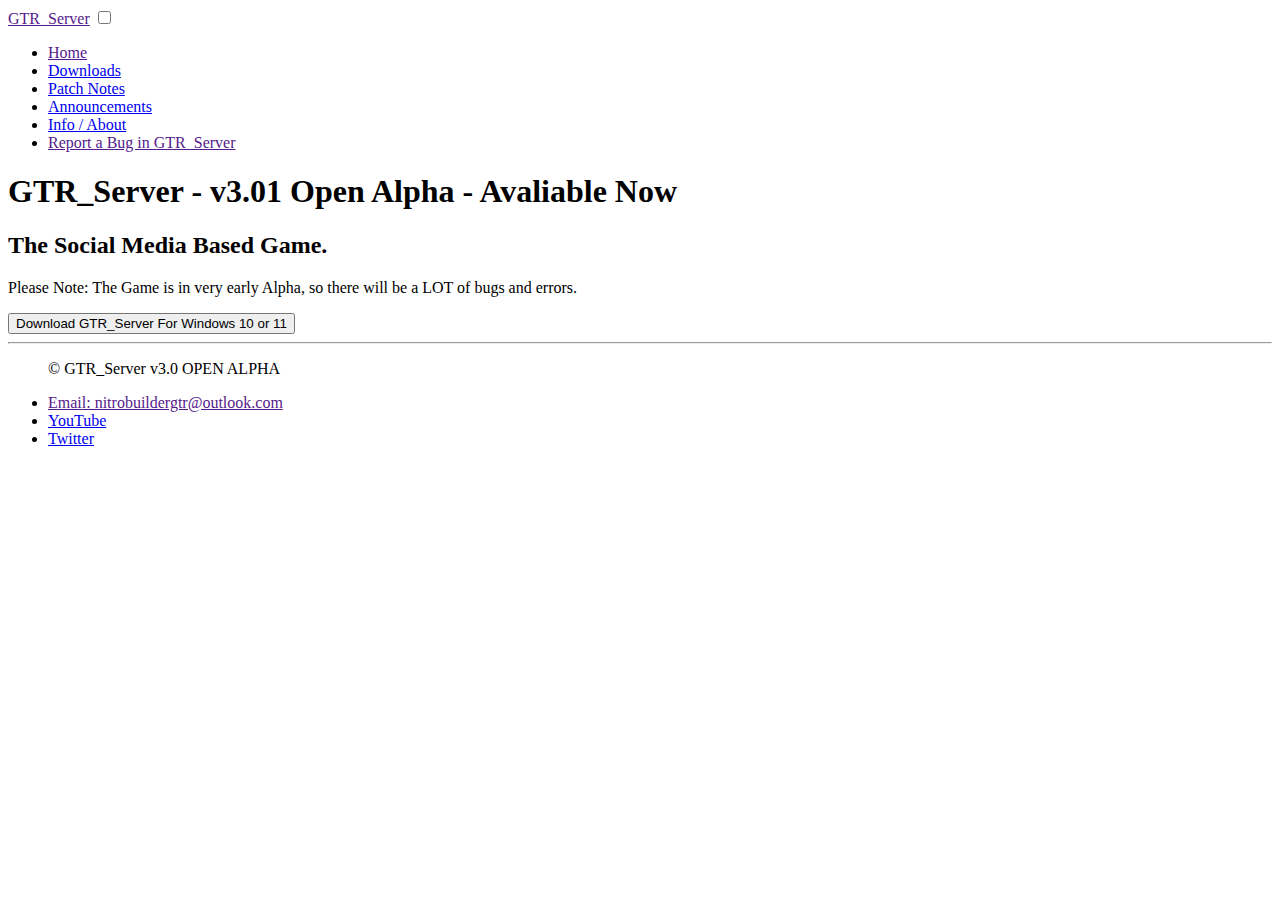
==== public/index.html @ a35bbf11 "index.html code (home page)" ====
<!DOCTYPE html>
<html lang="en" >
<head>
  <meta charset="UTF-8">
  <title>GTR_Server - Home</title>
  <link rel="stylesheet" href="./style.css">
  <meta name="description" content="The Social Media - Based Game. GTR_Server. Create Servers. Create Communities. Join Servers. Join Communities. Make your own GTR - Server">
  <meta name="keywords" content="GTR_Server, gtr-server, gtr server, gtr, server, gtr_server, nitrobuildergtr, NitroBuilderGTR">
  <link rel="icon" href="../GTR_Server_Logo_Rounded.png">
</head>
<body>
<!-- partial:index.partial.html -->
<html>

<body class="page-top">

    <header class="header">
    
      <a class="logo" href="">GTR_Server</a>
      <input class="menu-btn" type="checkbox" id="menu-btn" />
      <label class="menu-icon" for="menu-btn"><span class="navicon"></span></label>
      <ul class="menu">
          <nav> 
                <li><a href="" class="link link-theme link-arrow">Home</a></li>
                <li><a href="downloads.html" class="link link-theme link-arrow">Downloads</a></li>
                <li><a href="patch_notes_v3-01.html" class="link link-theme link-arrow">Patch Notes</a></li>
                <li><a href="news.html" class="link link-theme link-arrow">Announcements</a></li>        
                <li><a href="about.html" class="link link-theme link-arrow" id="mobile-center-title-second">Info / About</a></li>              
                <li><a href="" class="link link-theme link-arrow" id="mobile-center-title">Report a Bug in GTR_Server</a></li>
            </nav>
       
      </ul>
    </header>
  
    <div>

    <div id="main" class="main">

      <section class="intro">

        <article class="container">

          <h1>
              GTR_Server - v3.01 Open Alpha <strong> - Avaliable Now</strong>
            </h1>
            
           
            

          <h2 id="subtitle-home">
              The Social Media Based Game.
            </h2>
                <a id="subtitle-home-2">Please Note:</a><a id="subtitle-home-2_1"> The Game is in very early Alpha, so there will be a LOT of bugs and errors.</a>
          <p>
          </p>

        </article>
        
        <div id="button_div_external">
                <div id="button_div">
                    <button class="download_btn" role="button" onclick="window.location.href='https://github.com/NitroBuilderGTR/Zeon_Launcher/releases/download/Zeon_Launcher-v2.0/Zeon_Launcher-v2.zip';">Download GTR_Server For Windows 10 or 11</button>
                </div>
            </div>


        <!-- Here is Just a News Page Setup-->
      </section>
      <!-- /intro -->
      
      <section class="work">

      <article class="container" id="one">

      </article>

      <article class="container" id="two">
        
      </article>

      <article class="container" id="three">
        
      </article>

      <article class="container" id="four">


      </article>

    </section>
    <!-- /work -->
      
      <footer class="footer">

      <div class="container">
        <hr>
        <article class="foot-content-left">
          <ul>&copy; GTR_Server v3.0 OPEN ALPHA </ul>
        </article>

        <article class="foot-content">
          <ul>
            <li><a href="">Email: nitrobuildergtr@outlook.com</a></li>
            <li class="social"><a href="https://www.youtube.com/channel/UCKAklLBgHgchYnm3G8A1tvA">YouTube</a></li>
            <li class="social"><a href="https://twitter.com/">Twitter</a></li>
          </ul>
        </article>

      </div>

    </footer>
    <!-- /footer -->

      
    </div>


  </div>
  <!-- end div container -->
</body>

</html>
<!-- partial -->
  <script src='https://cdnjs.cloudflare.com/ajax/libs/jquery/3.1.0/jquery.min.js'></script><script  src="./script.js"></script>

</body>
</html>
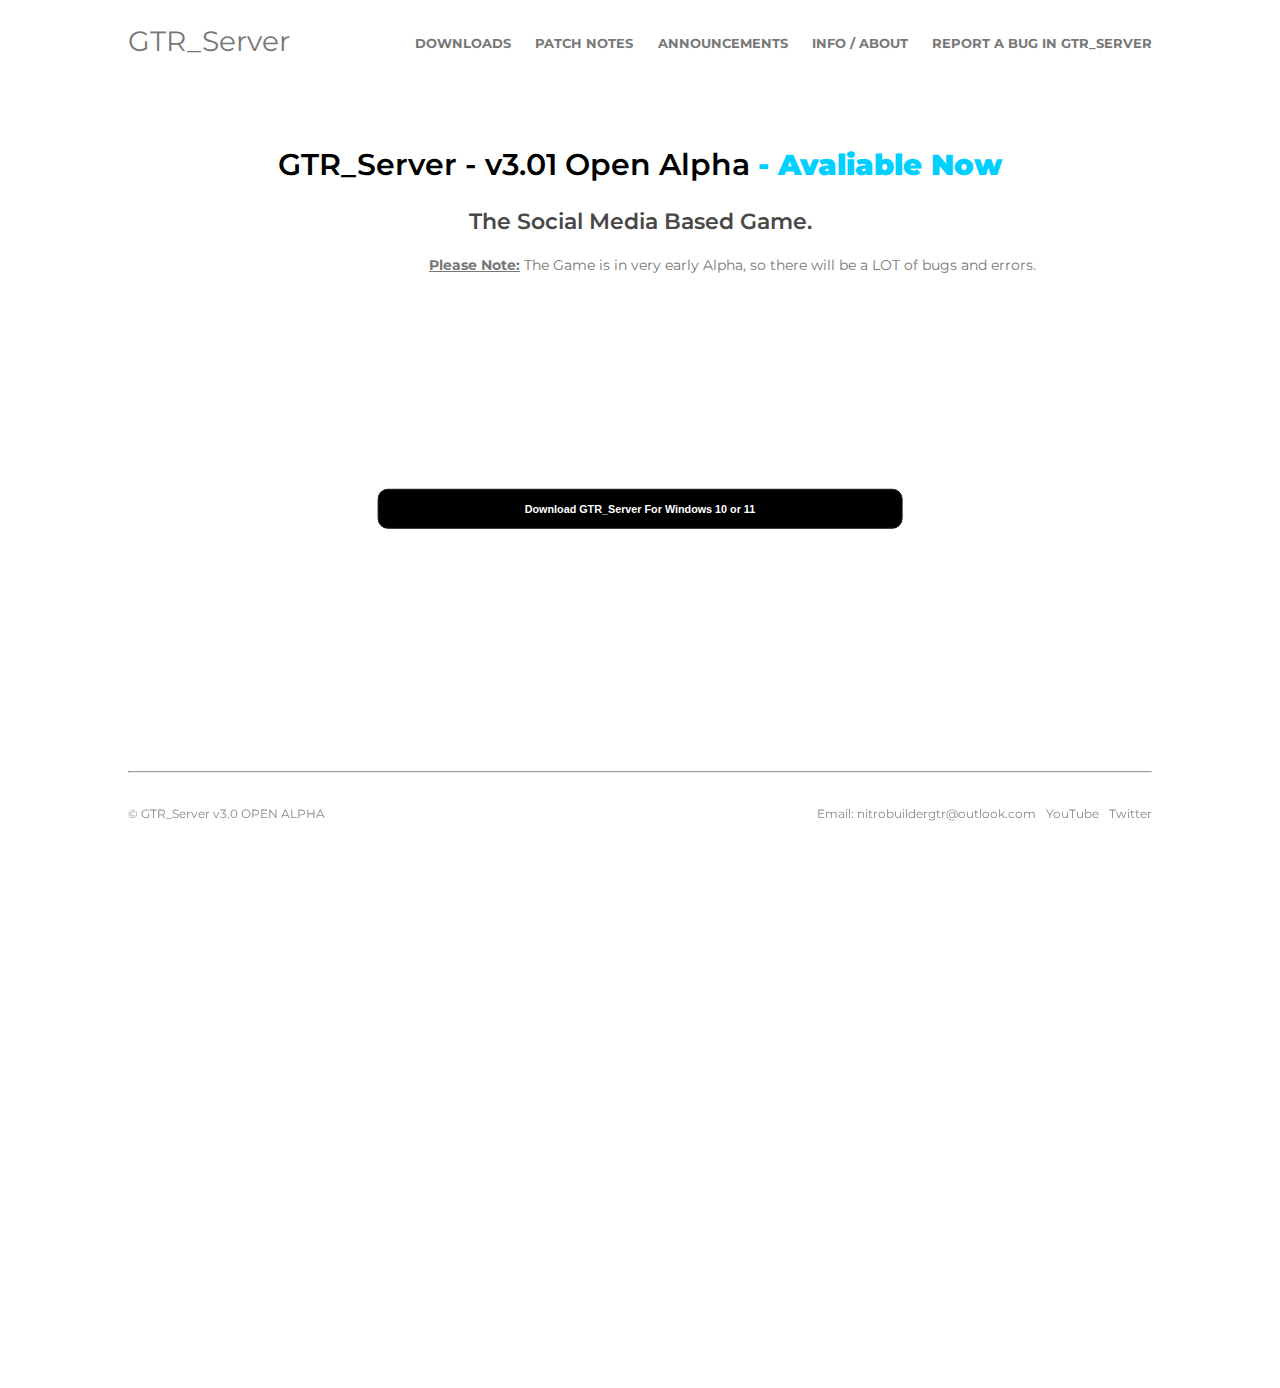
==== commit 6916d293: "test" ====
--- a/public/index.html
+++ b/public/index.html
@@ -1,126 +1,125 @@
-<!DOCTYPE html>
-<html lang="en" >
-<head>
-  <meta charset="UTF-8">
-  <title>GTR_Server - Home</title>
-  <link rel="stylesheet" href="./style.css">
-  <meta name="description" content="The Social Media - Based Game. GTR_Server. Create Servers. Create Communities. Join Servers. Join Communities. Make your own GTR - Server">
-  <meta name="keywords" content="GTR_Server, gtr-server, gtr server, gtr, server, gtr_server, nitrobuildergtr, NitroBuilderGTR">
-  <link rel="icon" href="../GTR_Server_Logo_Rounded.png">
-</head>
-<body>
-<!-- partial:index.partial.html -->
-<html>
-
-<body class="page-top">
-
-    <header class="header">
-    
-      <a class="logo" href="">GTR_Server</a>
-      <input class="menu-btn" type="checkbox" id="menu-btn" />
-      <label class="menu-icon" for="menu-btn"><span class="navicon"></span></label>
-      <ul class="menu">
-          <nav> 
-                <li><a href="" class="link link-theme link-arrow">Home</a></li>
-                <li><a href="downloads.html" class="link link-theme link-arrow">Downloads</a></li>
-                <li><a href="patch_notes_v3-01.html" class="link link-theme link-arrow">Patch Notes</a></li>
-                <li><a href="news.html" class="link link-theme link-arrow">Announcements</a></li>        
-                <li><a href="about.html" class="link link-theme link-arrow" id="mobile-center-title-second">Info / About</a></li>              
-                <li><a href="" class="link link-theme link-arrow" id="mobile-center-title">Report a Bug in GTR_Server</a></li>
-            </nav>
-       
-      </ul>
-    </header>
-  
-    <div>
-
-    <div id="main" class="main">
-
-      <section class="intro">
-
-        <article class="container">
-
-          <h1>
-              GTR_Server - v3.01 Open Alpha <strong> - Avaliable Now</strong>
-            </h1>
-            
-           
-            
-
-          <h2 id="subtitle-home">
-              The Social Media Based Game.
-            </h2>
-                <a id="subtitle-home-2">Please Note:</a><a id="subtitle-home-2_1"> The Game is in very early Alpha, so there will be a LOT of bugs and errors.</a>
-          <p>
-          </p>
-
-        </article>
-        
-        <div id="button_div_external">
-                <div id="button_div">
-                    <button class="download_btn" role="button" onclick="window.location.href='https://github.com/NitroBuilderGTR/Zeon_Launcher/releases/download/Zeon_Launcher-v2.0/Zeon_Launcher-v2.zip';">Download GTR_Server For Windows 10 or 11</button>
-                </div>
-            </div>
-
-
-        <!-- Here is Just a News Page Setup-->
-      </section>
-      <!-- /intro -->
-      
-      <section class="work">
-
-      <article class="container" id="one">
-
-      </article>
-
-      <article class="container" id="two">
-        
-      </article>
-
-      <article class="container" id="three">
-        
-      </article>
-
-      <article class="container" id="four">
-
-
-      </article>
-
-    </section>
-    <!-- /work -->
-      
-      <footer class="footer">
-
-      <div class="container">
-        <hr>
-        <article class="foot-content-left">
-          <ul>&copy; GTR_Server v3.0 OPEN ALPHA </ul>
-        </article>
-
-        <article class="foot-content">
-          <ul>
-            <li><a href="">Email: nitrobuildergtr@outlook.com</a></li>
-            <li class="social"><a href="https://www.youtube.com/channel/UCKAklLBgHgchYnm3G8A1tvA">YouTube</a></li>
-            <li class="social"><a href="https://twitter.com/">Twitter</a></li>
-          </ul>
-        </article>
-
-      </div>
-
-    </footer>
-    <!-- /footer -->
-
-      
-    </div>
-
-
-  </div>
-  <!-- end div container -->
-</body>
-
-</html>
-<!-- partial -->
-  <script src='https://cdnjs.cloudflare.com/ajax/libs/jquery/3.1.0/jquery.min.js'></script><script  src="./script.js"></script>
-
-</body>
-</html>
+<!DOCTYPE html>
+<html lang="en" >
+<head>
+  <meta charset="UTF-8">
+  <title>GTR_Server - Home</title>
+  <link rel="stylesheet" href="./style.css">
+  <meta name="description" content="The Social Media - Based Game. GTR_Server. Create Servers. Create Communities. Join Servers. Join Communities. Make your own GTR - Server">
+  <meta name="keywords" content="GTR_Server, gtr-server, gtr server, gtr, server, gtr_server, nitrobuildergtr, NitroBuilderGTR">
+  <link rel="icon" href="../GTR_Server_Logo_Rounded.png">
+</head>
+<body>
+<!-- partial:index.partial.html -->
+<html>
+
+<body class="page-top">
+
+    <header class="header">
+    
+      <a class="logo" href="">GTR_Server</a>
+      <input class="menu-btn" type="checkbox" id="menu-btn" />
+      <label class="menu-icon" for="menu-btn"><span class="navicon"></span></label>
+      <ul class="menu">
+          <nav>
+                <li><a href="downloads.html" class="link link-theme link-arrow">Downloads</a></li>
+                <li><a href="patch_notes_v3-01.html" class="link link-theme link-arrow">Patch Notes</a></li>
+                <li><a href="news.html" class="link link-theme link-arrow">Announcements</a></li>        
+                <li><a href="about.html" class="link link-theme link-arrow" id="mobile-center-title-second">Info / About</a></li>              
+                <li><a href="" class="link link-theme link-arrow" id="mobile-center-title">Report a Bug in GTR_Server</a></li>
+            </nav>
+       
+      </ul>
+    </header>
+  
+    <div>
+
+    <div id="main" class="main">
+
+      <section class="intro">
+
+        <article class="container">
+
+          <h1>
+              GTR_Server - v3.01 Open Alpha <strong> - Avaliable Now</strong>
+            </h1>
+            
+           
+            
+
+          <h2 id="subtitle-home">
+              The Social Media Based Game.
+            </h2>
+                <a id="subtitle-home-2">Please Note:</a><a id="subtitle-home-2_1"> The Game is in very early Alpha, so there will be a LOT of bugs and errors.</a>
+          <p>
+          </p>
+
+        </article>
+        
+        <div id="button_div_external">
+                <div id="button_div">
+                    <button class="download_btn" role="button" onclick="window.location.href='https://github.com/NitroBuilderGTR/Zeon_Launcher/releases/download/Zeon_Launcher-v2.0/Zeon_Launcher-v2.zip';">Download GTR_Server For Windows 10 or 11</button>
+                </div>
+            </div>
+
+
+        <!-- Here is Just a News Page Setup-->
+      </section>
+      <!-- /intro -->
+      
+      <section class="work">
+
+      <article class="container" id="one">
+
+      </article>
+
+      <article class="container" id="two">
+        
+      </article>
+
+      <article class="container" id="three">
+        
+      </article>
+
+      <article class="container" id="four">
+
+
+      </article>
+
+    </section>
+    <!-- /work -->
+      
+      <footer class="footer">
+
+      <div class="container">
+        <hr>
+        <article class="foot-content-left">
+          <ul>&copy; GTR_Server v3.0 OPEN ALPHA </ul>
+        </article>
+
+        <article class="foot-content">
+          <ul>
+            <li><a href="">Email: nitrobuildergtr@outlook.com</a></li>
+            <li class="social"><a href="https://www.youtube.com/channel/UCKAklLBgHgchYnm3G8A1tvA">YouTube</a></li>
+            <li class="social"><a href="https://twitter.com/">Twitter</a></li>
+          </ul>
+        </article>
+
+      </div>
+
+    </footer>
+    <!-- /footer -->
+
+      
+    </div>
+
+
+  </div>
+  <!-- end div container -->
+</body>
+
+</html>
+<!-- partial -->
+  <script src='https://cdnjs.cloudflare.com/ajax/libs/jquery/3.1.0/jquery.min.js'></script><script  src="./script.js"></script>
+
+</body>
+</html>
--- a/public/style.css
+++ b/public/style.css
@@ -0,0 +1,1012 @@
+@import 'https://fonts.googleapis.com/css?family=Montserrat';
+* {
+  font-family: Montserrat;
+  zoom: 0.97;
+}
+
+
+/* Download Button (Start) */
+.download_btn {
+  appearance: none;
+  background-color: #000000;
+  border: 2px solid #1A1A1A;
+  border-radius: 15px;
+  box-sizing: border-box;
+  color: #FFFFFF;
+  cursor: pointer;
+  display: inline-block;
+  font-family: Roobert,-apple-system,BlinkMacSystemFont,"Segoe UI",Helvetica,Arial,sans-serif,"Apple Color Emoji","Segoe UI Emoji","Segoe UI Symbol";
+  font-size: 16px;
+  font-weight: 600;
+  line-height: normal;
+  margin: 0;
+  min-height: 60px;
+  min-width: 0;
+  outline: none;
+  padding: 16px 24px;
+  text-align: center;
+  text-decoration: none;
+  width: 41%;
+  position: absolute;
+  /* top: 30%; */
+  bottom: 30%;
+  left: 50%;
+  -ms-transform: translate(-50%, -50%);
+  transform: translate(-50%, -50%);
+  transition: all .25s ease;
+}
+
+.launcher_download_btn {
+  appearance: none;
+  background-color: #000000;
+  border: 2px solid #1A1A1A;
+  border-radius: 15px;
+  box-sizing: border-box;
+  color: #FFFFFF;
+  cursor: pointer;
+  display: inline-block;
+  font-family: Roobert,-apple-system,BlinkMacSystemFont,"Segoe UI",Helvetica,Arial,sans-serif,"Apple Color Emoji","Segoe UI Emoji","Segoe UI Symbol";
+  font-size: 16px;
+  font-weight: 600;
+  line-height: normal;
+  margin: 0;
+  min-height: 60px;
+  min-width: 0;
+  outline: none;
+  padding: 16px 24px;
+  text-align: center;
+  text-decoration: none;
+  position: absolute;
+  /* top: 30%; */
+  bottom: 30%;
+  left: 31.15%;
+  -ms-transform: translate(-50%, -50%);
+  transform: translate(-50%, -50%);
+  transition: all .25s ease;
+}
+
+.game_download_btn {
+  appearance: none;
+  background-color: #000000;
+  border: 2px solid #1A1A1A;
+  border-radius: 15px;
+  box-sizing: border-box;
+  color: #FFFFFF;
+  cursor: pointer;
+  display: inline-block;
+  font-family: Roobert,-apple-system,BlinkMacSystemFont,"Segoe UI",Helvetica,Arial,sans-serif,"Apple Color Emoji","Segoe UI Emoji","Segoe UI Symbol";
+  font-size: 16px;
+  font-weight: 600;
+  line-height: normal;
+  margin: 0;
+  min-height: 60px;
+  min-width: 0;
+  outline: none;
+  padding: 16px 24px;
+  text-align: center;
+  text-decoration: none;
+  position: absolute;
+  /* top: 30%; */
+  bottom: 30%;
+  left: 70.65%;
+  -ms-transform: translate(-50%, -50%);
+  transform: translate(-50%, -50%);
+  transition: all .25s ease;
+
+}
+
+.game_download_btn:hover {  
+  box-shadow: rgb(0, 255, 251) 0 8px 15px;
+  color: aqua;
+
+  transition: all .25s ease;
+}
+
+.launcher_download_btn:hover {  
+  box-shadow: rgb(0, 255, 251) 0 8px 15px;
+  color: aqua;
+
+  transition: all .25s ease;
+}
+
+.launcher_download_btn:active {
+  box-shadow: rgb(140, 255, 0) 0 8px 15px;
+  color:rgb(140, 255, 0);
+}
+
+.game_download_btn:active {
+  box-shadow: rgb(140, 255, 0) 0 8px 15px;
+
+  color:rgb(140, 255, 0);
+  
+}
+
+.column {
+  float: right;
+  -ms-transform: translate(-50%, -50%);
+  
+  padding-right: 11.25rem;
+
+
+  margin-bottom: 8rem;
+  width: 33.33%;
+}
+
+/* Clearfix (clear floats) */
+.row::after {
+  content: "";
+  clear: both;
+  display: table;
+}
+
+#zeon-launcher-img {
+  
+}
+
+.work {
+  zoom: 0.9;
+  -moz-transform: scale(2);
+  -moz-transform-origin: 0 0;
+}
+
+.row {
+}
+
+.main {
+  zoom: 0.9;
+  -moz-transform: scale(2);
+  -moz-transform-origin: 0 0;
+}
+
+#button_div {
+  zoom: 0.9;
+  -moz-transform: scale(2);
+  -moz-transform-origin: 0 0;
+}
+
+#button_div2 {
+  zoom: 0.9;
+  -moz-transform: scale(2);
+  -moz-transform-origin: 0 0;
+}
+
+#GTR-launcher-img {
+  padding-left: 5rem;
+}
+
+#LauncherTitle {
+  top: 29rem;
+  margin-top: 0rem;
+  position: fixed;
+  font-size: 40px;
+  text-align: center;
+  padding-left: 5rem;
+}
+
+#subtitle_launcher {
+  top: 34.575rem;
+  margin-top: 0rem;
+  position: fixed;
+  font-size: 23px;
+  text-align: center;
+  padding-left: 4.5rem;
+}
+
+#subtitle_game {
+  margin-left: 1.8rem;
+  position: fixed;
+  font-size: 20px;
+  margin-top: -19rem;
+}
+
+#GameTitle { 
+  top: 23.8rem;
+  margin-top: 0rem;
+  position: fixed;
+  font-size: 40px;
+  text-align: center;
+  padding-right: 5rem;
+}
+
+#subtitle-downloads {
+  text-align: center;
+  font-size: 20px;
+}
+
+.container3 {
+  margin: 19rem;
+  padding-top: 3.8rem;
+}
+
+
+.header .logo:hover{
+  transition: .20s ease;
+  color: #00ffc8;
+}
+
+#down_arrow {
+  
+  -ms-transform: translate(-50%, -50%);
+  transform: translate(-50%, -50%);
+  position: absolute;
+  left: 50%;
+}
+
+#underline {
+  text-decoration: underline;
+}
+
+.download_btn:disabled {
+  pointer-events: none;
+}
+
+.download_btn:active {
+  width: 35%;
+}
+
+.download_btn:hover {
+  box-shadow: rgb(0, 255, 251) 0 8px 15px;
+  color: aqua;
+}
+
+/* Download Button (End) */
+
+/* Logo (Start) */
+
+.logoImg {
+  width: 6px;
+}
+
+#subtitle-home {
+  text-align: center;
+}
+
+#bold-text {
+  font-weight: bold;
+}
+
+#center-text-bold {
+  text-align: center;
+  text-decoration: underline;
+}
+
+#underline-bold-text {
+  text-decoration: underline;
+  font-weight: bold;
+}
+
+#subtitle-home-2 {
+  font-size: 13px;
+  text-align: center;
+  text-decoration: underline;
+  font-weight: bold;
+}
+
+
+
+@media only screen and (max-device-width:1920px) {
+  .conatiner {
+  }
+
+  .footer {
+    top: 816px;
+
+    font-size: 17px;
+  }
+  #subtitle-home-2 {
+    text-align: center;
+    padding-top: 0rem;
+    top: 10%;
+    
+    margin-left: 29.39%;
+    font-size: 19px;
+    text-decoration: underline;
+    font-weight: bold;
+  }
+
+  #subtitle-home-2_1 {
+    text-align: center;
+    font-size: 19px;
+  }
+
+  .download_btn {
+  appearance: none;
+  background-color: #000000;
+  border: 2px solid #1A1A1A;
+  border-radius: 15px;
+  box-sizing: border-box;
+  color: #FFFFFF;
+  cursor: pointer;
+  display: inline-block;
+  font-family: Roobert,-apple-system,BlinkMacSystemFont,"Segoe UI",Helvetica,Arial,sans-serif,"Apple Color Emoji","Segoe UI Emoji","Segoe UI Symbol";
+  font-size: 16px;
+  font-weight: 600;
+  line-height: normal;
+  margin: 0;
+  min-height: 60px;
+  min-width: 0;
+  outline: none;
+  padding: 16px 24px;
+  text-align: center;
+  text-decoration: none;
+  width: 41%;
+  position: absolute;
+  /* top: 30%; */
+  bottom: 30%;
+  left: 50%;
+  -ms-transform: translate(-50%, -50%);
+  transform: translate(-50%, -50%);
+  transition: all .25s ease;
+  }
+
+  
+}
+
+.container2 {
+  padding: 0 190px 20px;
+  margin: 0 auto;
+  padding-bottom: 20.5rem;
+}
+
+.container2:after,
+.container2:before {
+  content: " ";
+  display: table
+}
+
+.container2:after {
+  clear: both
+}
+
+#center-text {
+  position: absolute;
+  align-self: center;
+  text-align: center;
+}
+
+html {
+  color: #222;
+  font-size: 1em;
+  line-height: 1.5;
+  box-sizing: border-box
+}
+
+body {
+  margin: 0;
+}
+
+a {
+  color: #777;
+  text-decoration: none;
+}
+
+p {
+  margin: 0 0 45px 0;
+  text-align: center;
+}
+
+.header {
+  width: 80%;
+}
+
+h1,h2,h3,h4,h5,h6 {
+  font-family: Montserrat;
+  font-weight: 600;
+  color: #484848;
+  margin: 30px 0 25px 0;
+  line-height: 1.3
+}
+
+h1 {
+  text-align: center;
+}
+.container {
+  padding: 0 20px;
+  margin: 0 auto;
+  padding-bottom: 17.1rem;
+}
+
+.container:after,
+.container:before {
+  content: " ";
+  display: table
+}
+
+.container:after {
+  clear: both
+}
+
+.intro h1 {
+  color: #000;
+}
+
+.intro h1 strong {
+  color: #00d0ff
+}
+
+
+/* - link under - */
+
+.link-arrow:after {
+  content: '';
+  background-size: 100% 100%;
+  width: 16px;
+  height: 12px;
+  position: absolute;
+  top: 5px;
+  right: -28px;
+  -webkit-transition: all .4s cubic-bezier(.35, 1, .33, 1);
+  transition: all .4s cubic-bezier(.35, 1, .33, 1)
+}
+
+.link-arrow:hover:after {
+  right: -35px
+}
+
+.link-arrow.link-arrow-white:after {
+  background-size: 100% 100%
+}
+
+.link-arrow-hover:after {
+  right: -35px
+}
+
+.link {
+  display: inline-block;
+  position: relative;
+  border: none;
+  padding-bottom: 4px;
+  text-transform: uppercase;
+  font-family: Montserrat, helvetica, arial, sans-serif;
+  font-weight: 700
+}
+
+.link:active,
+.link:focus,
+.link:hover {
+  outline: 0
+}
+
+.link:before {
+  content: '';
+  position: absolute;
+  left: 0;
+  bottom: 0;
+  background: #000;
+  width: 0;
+  height: 2px;
+  -webkit-transition: all .4s cubic-bezier(.35, 1, .33, 1);
+  transition: all .4s cubic-bezier(.35, 1, .33, 1)
+}
+
+.link:hover {
+  color: #000
+}
+
+.link:hover:before {
+  width: 100%
+}
+
+.link-theme:before {
+  background: #00ffc8
+}
+
+@media only screen and (min-width:250px) {
+  .main {
+    padding-top: 150px;
+  }
+  .container {
+    width: 80%;
+  }
+  h1 {
+    font-size: 30px;
+  }
+  h2 {
+    font-size: 20px;
+  }
+  
+@media only screen and (max-width:768px) {
+  .main {
+    padding-top: 150px;
+  }
+  .container {
+    width: 80%;
+  }
+  h1 {
+    font-size: 35px;
+  }
+  h2 {
+    font-size: 28px;
+  }
+  .footer {
+  }
+  .footer ul {
+    margin-top: 15px
+  }
+  .footer ul li {
+    display: inline-block;
+    margin: 0 0 0 10px
+  }
+ 
+  .footer .foot-content-left {
+    float: left
+  }
+  .footer .foot-content {
+    float: right
+  }
+}
+
+@media only screen and (min-width:992px) {
+  .container {
+    width: 80%;
+  }
+  h1 {
+    font-size: 38px;
+  }
+  h2 {
+    font-size: 28px;
+  }
+  .footer ul {
+    margin-top: 15px
+  }
+  .footer ul li {
+    display: inline-block;
+    margin: 0 0 0 10px
+  }
+ 
+  .footer .foot-content-left {
+    float: left
+  }
+  .footer .foot-content {
+    float: right
+  }
+
+}
+
+@media only screen and (min-width:1200px) {
+  .footer {
+  }
+  .footer ul {
+    margin-top: 15px
+  }
+  .footer ul li {
+    display: inline-block;
+    margin: 0 0 0 10px
+  }
+ 
+  .footer .foot-content-left {
+    float: left
+  }
+  .footer .foot-content {
+    float: right
+  }
+  .container {
+    width: 1160px;
+    width: 80%;
+  }
+  h1 {
+    font-size: 40px;
+  }
+  h2 {
+    font-size: 30px;
+  }
+
+}
+
+@media only screen and (min-width:1467px) {
+  .footer {
+  }
+  .footer ul {
+    margin-top: 15px
+  }
+  .footer ul li {
+    display: inline-block;
+    margin: 0 0 0 10px
+  }
+ 
+  .footer .foot-content-left {
+    float: left
+  }
+  .footer .foot-content {
+    float: right
+  }
+  .container {
+    width: 1160px;
+    width: 80%;
+  }
+  h1 {
+    font-size: 40px;
+  }
+  h2 {
+    font-size: 30px;
+  }
+
+  .download_btn {
+    bottom: 30%;
+
+  }
+
+}
+
+@media only screen and (min-width:1440px) {
+  .footer {
+  }
+  .footer ul {
+    margin-top: 15px
+  }
+  .footer ul li {
+    display: inline-block;
+    margin: 0 0 0 10px
+  }
+ 
+  .footer .foot-content-left {
+    float: left
+  }
+  .footer .foot-content {
+    float: right
+  }
+  .container {
+    width: 1160px;
+    width: 80%;
+  }
+  h1 {
+    font-size: 40px;
+  }
+  h2 {
+    font-size: 30px;
+  }
+
+  .download_btn {
+    bottom: 30%;
+
+  }
+
+}
+
+@media only screen and (min-width:513px) {
+  .footer {
+  }
+  .footer ul {
+    margin-top: 15px
+  }
+  .footer ul li {
+    display: inline-block;
+    margin: 0 0 0 10px
+  }
+ 
+  .footer .foot-content-left {
+    float: left
+  }
+  .footer .foot-content {
+    float: right
+  }
+  .container {
+    width: 1160px;
+    width: 80%;
+  }
+  h1 {
+    font-size: 40px;
+  }
+  h2 {
+    font-size: 30px;
+  }
+
+  .footer {
+    top: 1768px;
+  }
+
+}
+
+/* header    */
+
+.header {
+  background-color: #fff;
+  position: fixed;
+  width: 80%;
+  z-index: 3;
+  margin-left: 10%;
+  margin-right: 10%;
+  padding: 20px 0;
+}
+
+.header ul {
+  margin: 0;
+  padding: 0;
+  list-style: none;
+  overflow: hidden;
+  background-color: #fff;
+}
+
+.header li a {
+  display: block;
+  padding: 20px 20px 4px 20px;
+  text-decoration: none;
+}
+
+.header li a:hover,
+.header .menu-btn:hover {
+  background-color: #fff;
+}
+
+.header .logo {
+  
+  display: block;
+  float: left;
+  font-size: 2em;
+  padding: 2px 0px;
+  text-decoration: none;
+}
+
+/* menu */
+
+.header .menu {
+  clear: both;
+  max-height: 0;
+  transition: max-height .2s ease-out;
+}
+
+/* menu icon */
+
+.header .menu-icon {
+  cursor: pointer;
+  display: inline-block;
+  padding: 28px 20px;
+  position: relative;
+  user-select: none;
+}
+
+.header .menu-icon .navicon {
+  background: #333;
+  display: block;
+  height: 2px;
+  position: relative;
+  transition: background .2s ease-out;
+  width: 18px;
+}
+
+.header .menu-icon .navicon:before,
+.header .menu-icon .navicon:after {
+  background: #333;
+  content: '';
+  display: block;
+  height: 100%;
+  position: absolute;
+  transition: all .2s ease-out;
+  width: 100%;
+}
+
+.header .menu-icon .navicon:before {
+  top: 5px;
+}
+
+.header .menu-icon .navicon:after {
+  top: -5px;
+}
+
+/* menu btn */
+
+.header .menu-btn {
+  display: none;
+}
+
+.header .menu-btn:checked ~ .menu {
+  max-height: 240px;
+}
+
+.header .menu-btn:checked ~ .menu-icon .navicon {
+  background: transparent;
+}
+
+.header .menu-btn:checked ~ .menu-icon .navicon:before {
+  transform: rotate(-45deg);
+}
+
+.header .menu-btn:checked ~ .menu-icon .navicon:after {
+  transform: rotate(45deg);
+}
+
+.header .menu-btn:checked ~ .menu-icon:not(.steps) .navicon:before,
+.header .menu-btn:checked ~ .menu-icon:not(.steps) .navicon:after {
+  top: 0;
+}
+
+/* section */
+
+.section {
+  overflow: hidden;
+  margin: auto;
+  max-width: 1400px;
+}
+
+.section a {
+  position: relative;
+  float: left;
+  width: 100%;
+}
+
+.section a img {
+  width: 100%;
+  display: block;
+}
+
+.section a span {
+  color: #fff;
+  position: absolute;
+  left: 5%;
+  bottom: 5%;
+  font-size: 2em;
+  text-shadow: 1px 1px 0 #000;
+}
+
+.section-split a span {
+  display: none;
+}
+
+.section-split a:hover span {
+  display: block;
+}
+
+/* 48em = 768px */
+
+@media (min-width: 875px) {
+  .header li {
+    float: left;
+  }
+  .header li a {
+    padding: 20px 0px 0px 0px;
+    margin-left: 30px;
+  }
+  .header .menu {
+    clear: none;
+    float: right;
+    max-height: none;
+  }
+  .header .menu-icon {
+    display: none;
+  }
+}
+
+/* 48em = 768px */
+
+@media (max-device-width: 48em) {
+  .section-split a {
+    width: 50%;
+  }
+}
+
+.download_btn {
+  bottom: 39%;
+}
+
+
+.footer {
+  font-size: 14px;
+  /* padding: 40px 0;*/
+  color: #888;
+  
+  position: fixed;
+
+  font-size: 17px;
+  left: 0;
+  top: 85%;
+  bottom: 1px;
+  width: 100%;
+  background-color: white;
+}
+
+@media only screen and (max-device-width: 414px) {
+  .footer {
+    color: #888;
+    position: fixed;
+    left: 0;
+    top: 1700px;
+    width: 100%;
+}
+
+.foot-content {
+  color: #888;
+  position: fixed;
+  font-size: 2rem;
+  left: 50px;
+  top: 1850px;
+  width: 100%;
+}
+
+.foot-content-left {
+  color: #888;
+  position: fixed;
+  font-size: 2rem;
+  left: 210px;
+  top: 1700px;
+  width: 100%;
+}
+
+
+.download_btn {
+  bottom: 30%;
+
+  font-size: 2rem;
+  margin: 0.15rem;
+  width: fit-content;
+  padding: 1.9rem;
+
+}
+
+}
+
+
+
+
+.footer .container {
+  position: relative
+}
+
+.footer ul {
+  margin: 0;
+  padding: 0;
+  list-style-type: none;
+  margin-top: 35px
+}
+
+.footer ul li {
+  margin-bottom: 10px
+}
+
+.footer ul a {
+  display: inline-block;
+  position: relative;
+  border: none;
+  padding-bottom: 4px;
+  text-transform: uppercase;
+  color: #000;
+  font-family: Montserrat, helvetica, arial, sans-serif;
+  font-weight: 700;
+  font-family: Montserrat, helvetica, arial, sans-serif;
+  font-weight: 400;
+  color: #888;
+  text-transform: none
+}
+
+.footer ul a:active,
+.footer ul a:focus,
+.footer ul a:hover {
+  outline: 0
+}
+
+.footer ul a:before {
+  content: '';
+  position: absolute;
+  left: 0;
+  bottom: 0;
+  background: #000;
+  width: 0;
+  height: 2px;
+  -webkit-transition: all .4s cubic-bezier(.35, 1, .33, 1);
+  transition: all .4s cubic-bezier(.35, 1, .33, 1)
+}
+
+.footer ul a:hover {
+  color: #000
+}
+
+.footer ul a:hover:before {
+  width: 100%
+}
+
+.footer ul a:before {
+  background: #00ffc8
+}
+
+.footer .col-logo .path-letter {
+  -webkit-transition: all .3s cubic-bezier(.35, 1, .33, 1);
+  transition: all .3s cubic-bezier(.35, 1, .33, 1);
+  opacity: 0;
+  -webkit-transform: translate3d(-10px, 0, 0);
+  transform: translate3d(-10px, 0, 0)
+}
+
+.footer .col-logo:hover .path-letter {
+  -webkit-transform: translate3d(0, 0, 0);
+  transform: translate3d(0, 0, 0);
+  opacity: 1
+}}
